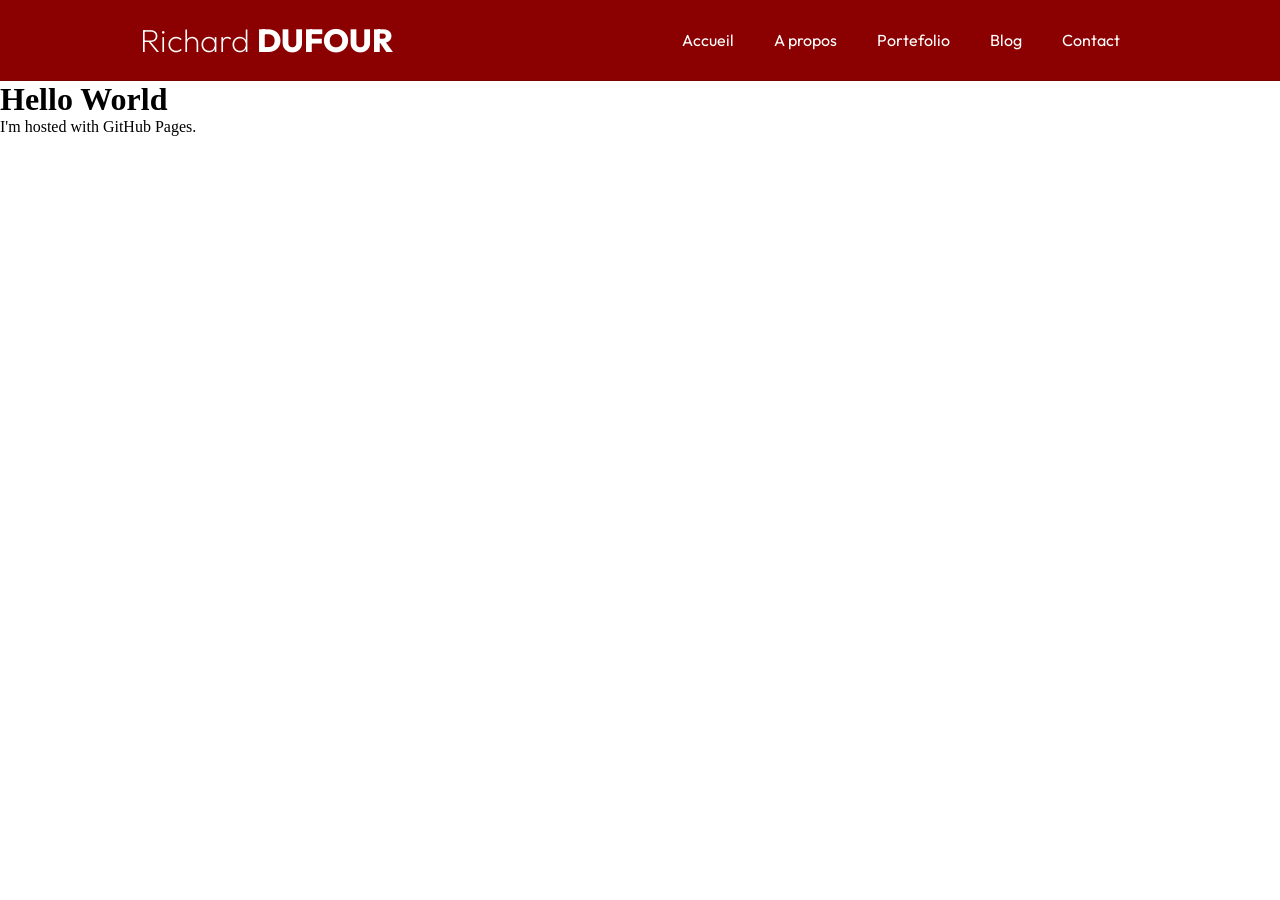
==== blog.html @ 2e360212 "V1.1" ====
<!DOCTYPE html>
<html>
<head>
    <title> Richard Dufour </title>
    <link rel="stylesheet" type="text/css" href="css/style.css">
</head>

<body>
<header>
    <div class="inner">
        <div class="logo_container"> 
            <h1>Richard <span>DUFOUR</span> </h1>
        </div> 
        <ul class="navigation">
            <a href="index.html"><li>Accueil</li></a>
            <a href="propos.html"><li>A propos</li></a>
            <a href="portefolio.html"><li>Portefolio</li></a>
            <a href="blog.html"><li>Blog</li></a>
            <a href="contact.html"><li>Contact</li></a>
        </ul>
    </div>
</header>

<h1>Hello World</h1>
<p>I'm hosted with GitHub Pages.</p>

<footer> 

</footer>

</body>
</html>
---- css/style.css ----
@import url('https://fonts.googleapis.com/css2?family=Outfit:wght@600&display=swap');

*{
    margin: 0;
    padding: 0;
    list-style: none;
    text-decoration: none;
}

header{
    width: 100%;
    height: 80px;
    border-bottom: solid 1px rgba(16, 16, 16, 0.1);
    font-family: 'Outfit', sans-serif;
    background-color:darkred;
}

header .inner {
    width: 1000px;
    height: 100%;
    display: block;
    margin: 0 auto;
}

.logo_container{
    height: 100%;
    display: table;
    float: left;    
}

.logo_container h1{
    color: white;
    height: 100%;
    display: table-cell;
    vertical-align: middle;
    font-weight: 200;
}

.logo_container h1 span{
    font-weight: 800;
}

.navigation {
    float: right;
    height: 100%;
}

.navigation a{
    height: 100%;
    display: table;
    float: left;
    padding: 0px 20px;
}

.navigation a li {
    display: table-cell;
    vertical-align: middle;
    color: white;
}
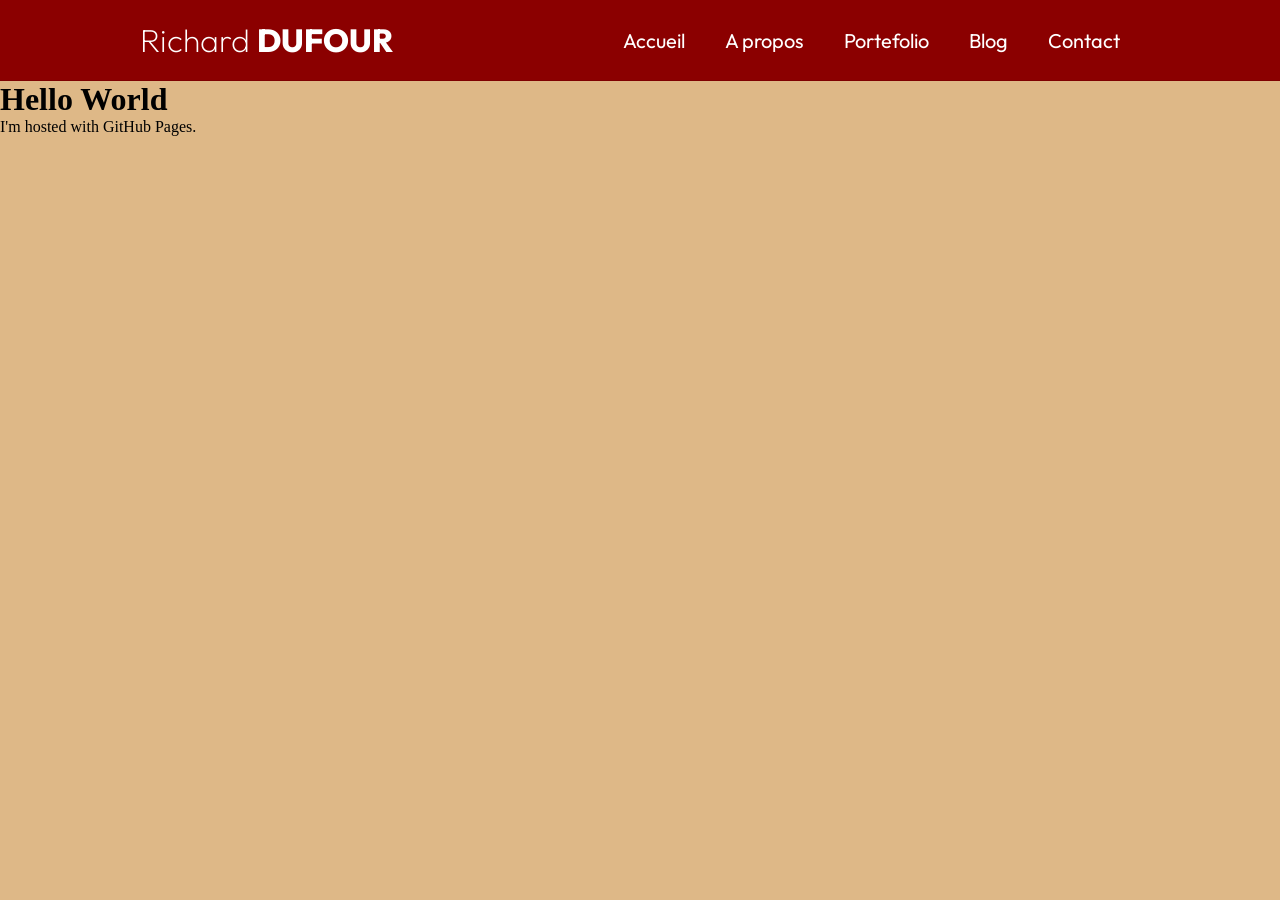
==== commit afe19683: "V1.1.1" ====
--- a/blog.html
+++ b/blog.html
@@ -1,7 +1,7 @@
 <!DOCTYPE html>
 <html>
 <head>
-    <title> Richard Dufour </title>
+    <title> Blog </title>
     <link rel="stylesheet" type="text/css" href="css/style.css">
 </head>
 
--- a/css/style.css
+++ b/css/style.css
@@ -56,4 +56,19 @@
     display: table-cell;
     vertical-align: middle;
     color: white;
+}
+
+.navigation a li {
+    display: table-cell;
+    vertical-align: middle;
+    color: white;
+    font-size: 20px;
+}
+
+.navigation a li:hover {
+    color:cornsilk;
+}
+
+body {
+    background-color:burlywood;
 }
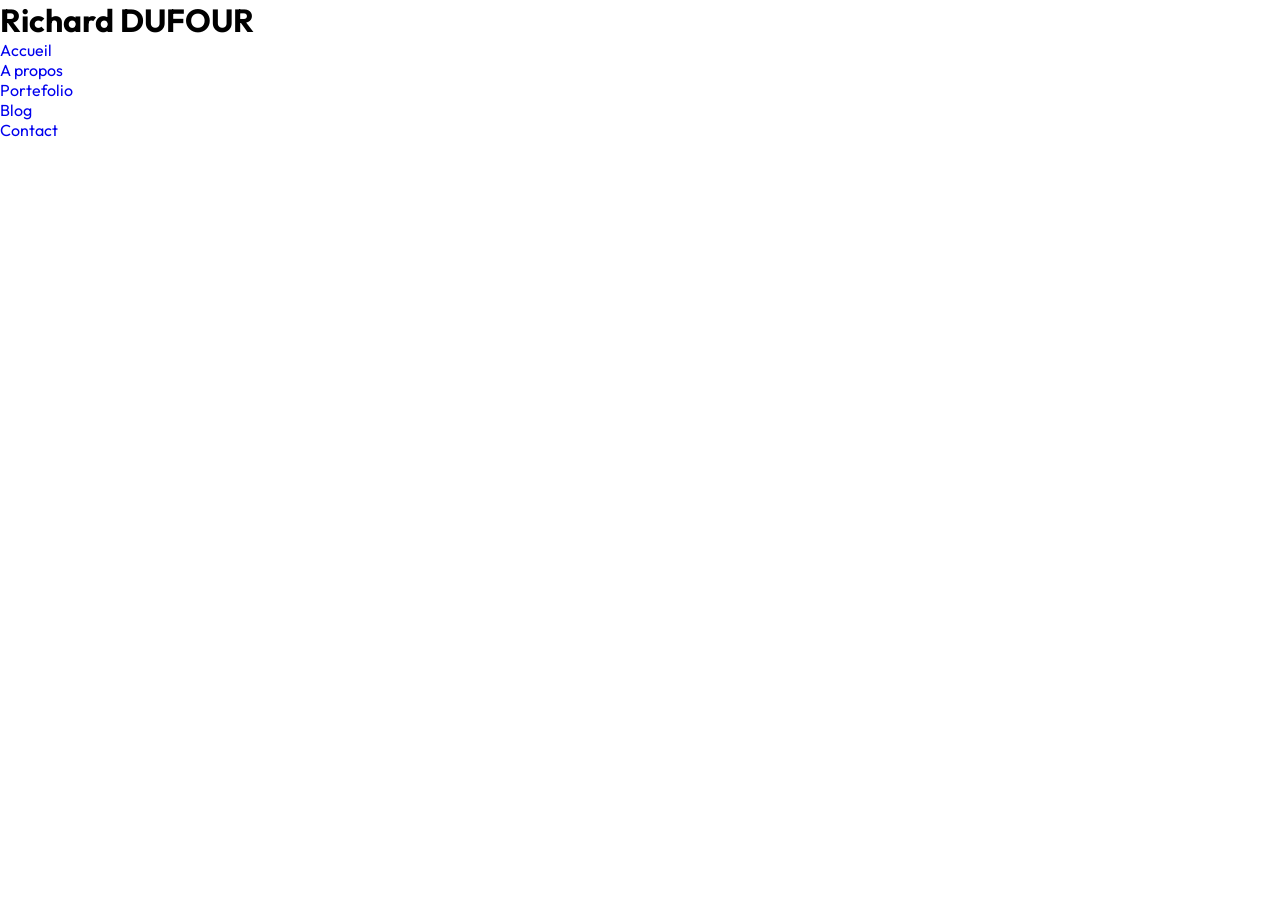
==== commit 2199c517: "V1.2.1" ====
--- a/blog.html
+++ b/blog.html
@@ -21,8 +21,9 @@
     </div>
 </header>
 
-<h1>Hello World</h1>
-<p>I'm hosted with GitHub Pages.</p>
+<section class="hero">
+
+</section>
 
 <footer> 
 
--- a/css/style.css
+++ b/css/style.css
@@ -3,72 +3,15 @@
 *{
     margin: 0;
     padding: 0;
+    box-sizing: border-box;
+    font-family: 'Outfit', sans-serif;
     list-style: none;
     text-decoration: none;
 }
 
-header{
-    width: 100%;
-    height: 80px;
-    border-bottom: solid 1px rgba(16, 16, 16, 0.1);
-    font-family: 'Outfit', sans-serif;
-    background-color:darkred;
-}
-
-header .inner {
-    width: 1000px;
-    height: 100%;
-    display: block;
-    margin: 0 auto;
-}
-
-.logo_container{
-    height: 100%;
-    display: table;
-    float: left;    
-}
-
-.logo_container h1{
-    color: white;
-    height: 100%;
-    display: table-cell;
-    vertical-align: middle;
-    font-weight: 200;
-}
-
-.logo_container h1 span{
-    font-weight: 800;
-}
-
-.navigation {
-    float: right;
-    height: 100%;
-}
-
-.navigation a{
-    height: 100%;
-    display: table;
-    float: left;
-    padding: 0px 20px;
-}
-
-.navigation a li {
-    display: table-cell;
-    vertical-align: middle;
-    color: white;
-}
-
-.navigation a li {
-    display: table-cell;
-    vertical-align: middle;
-    color: white;
-    font-size: 20px;
-}
-
-.navigation a li:hover {
-    color:cornsilk;
-}
-
-body {
-    background-color:burlywood;
+.hero {
+  position: relative;
+  height: 100hv;
+  width: 100%;
+  background: radial-gradient(#254335, #191a1e);
 }
